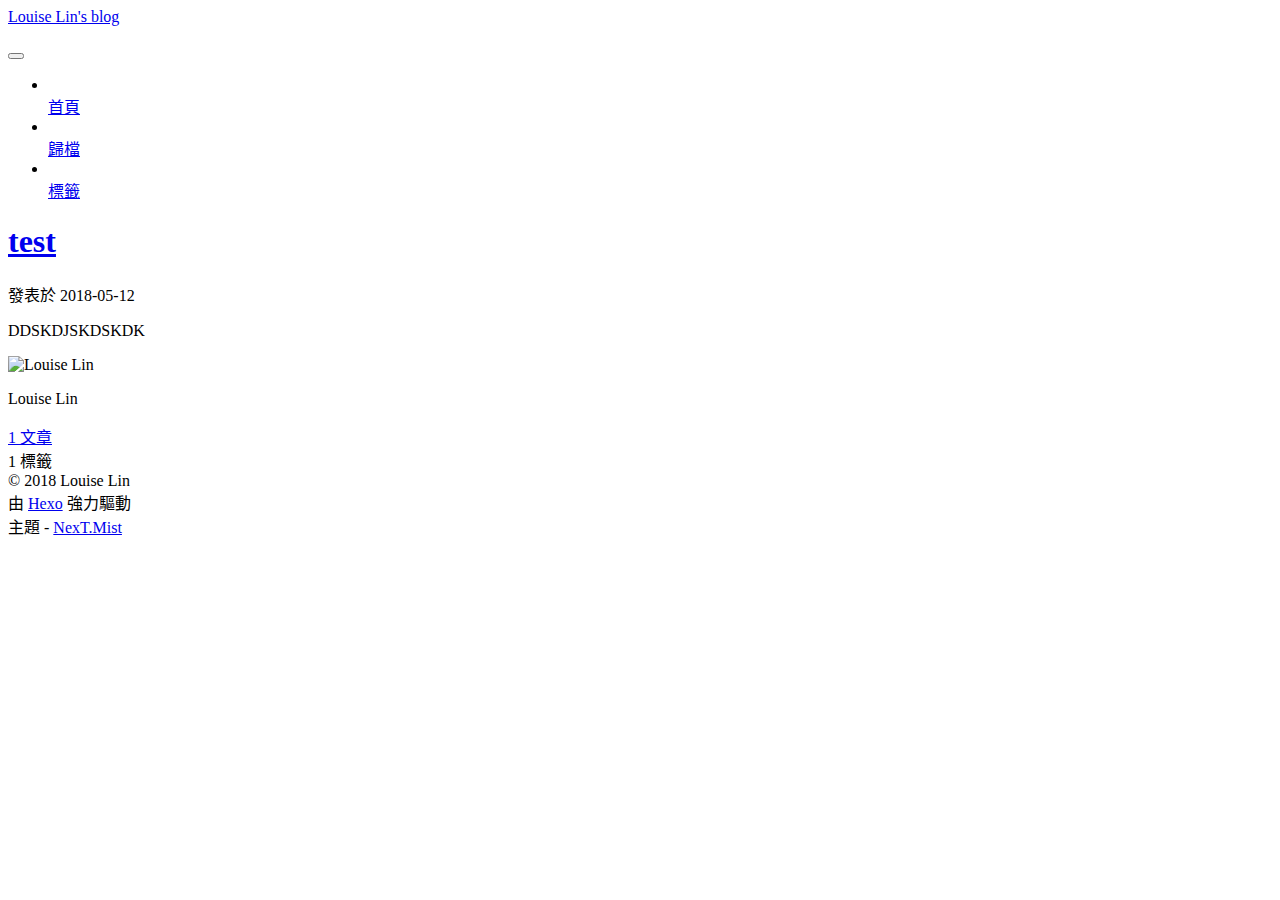
==== index.html @ 6469f83c "Site updated: 2018-05-12 19:33:34" ====
<!DOCTYPE html>



  


<html class="theme-next mist use-motion" lang="zh-tw">
<head>
  <meta charset="UTF-8"/>
<meta http-equiv="X-UA-Compatible" content="IE=edge" />
<meta name="viewport" content="width=device-width, initial-scale=1, maximum-scale=1"/>
<meta name="theme-color" content="#222">









<meta http-equiv="Cache-Control" content="no-transform" />
<meta http-equiv="Cache-Control" content="no-siteapp" />















  
  
  <link href="/hexo/lib/fancybox/source/jquery.fancybox.css?v=2.1.5" rel="stylesheet" type="text/css" />




  
  
  
  

  
    
    
  

  

  

  

  

  
    
    
    <link href="//fonts.googleapis.com/css?family=Lato:300,300italic,400,400italic,700,700italic&subset=latin,latin-ext" rel="stylesheet" type="text/css">
  






<link href="/hexo/lib/font-awesome/css/font-awesome.min.css?v=4.6.2" rel="stylesheet" type="text/css" />

<link href="/hexo/css/main.css?v=5.1.2" rel="stylesheet" type="text/css" />


  <meta name="keywords" content="Hexo, NexT" />








  <link rel="shortcut icon" type="image/x-icon" href="/hexo/favicon.ico?v=5.1.2" />






<meta property="og:type" content="website">
<meta property="og:title" content="Louise Lin&#39;s blog">
<meta property="og:url" content="http://yishin26.github.io/hexo./index.html">
<meta property="og:site_name" content="Louise Lin&#39;s blog">
<meta property="og:locale" content="zh-tw">
<meta name="twitter:card" content="summary">
<meta name="twitter:title" content="Louise Lin&#39;s blog">



<script type="text/javascript" id="hexo.configurations">
  var NexT = window.NexT || {};
  var CONFIG = {
    root: '/hexo/',
    scheme: 'Mist',
    sidebar: {"position":"left","display":"post","offset":12,"offset_float":12,"b2t":false,"scrollpercent":false,"onmobile":false},
    fancybox: true,
    tabs: true,
    motion: true,
    duoshuo: {
      userId: '0',
      author: '博主'
    },
    algolia: {
      applicationID: '',
      apiKey: '',
      indexName: '',
      hits: {"per_page":10},
      labels: {"input_placeholder":"Search for Posts","hits_empty":"We didn't find any results for the search: ${query}","hits_stats":"${hits} results found in ${time} ms"}
    }
  };
</script>



  <link rel="canonical" href="http://yishin26.github.io/hexo./"/>





  <title>Louise Lin's blog</title>
  














</head>

<body itemscope itemtype="http://schema.org/WebPage" lang="zh-tw">

  
  
    
  

  <div class="container sidebar-position-left 
   page-home 
 ">
    <div class="headband"></div>

    <header id="header" class="header" itemscope itemtype="http://schema.org/WPHeader">
      <div class="header-inner"><div class="site-brand-wrapper">
  <div class="site-meta ">
    

    <div class="custom-logo-site-title">
      <a href="/hexo/"  class="brand" rel="start">
        <span class="logo-line-before"><i></i></span>
        <span class="site-title">Louise Lin's blog</span>
        <span class="logo-line-after"><i></i></span>
      </a>
    </div>
      
        <p class="site-subtitle"></p>
      
  </div>

  <div class="site-nav-toggle">
    <button>
      <span class="btn-bar"></span>
      <span class="btn-bar"></span>
      <span class="btn-bar"></span>
    </button>
  </div>
</div>

<nav class="site-nav">
  

  
    <ul id="menu" class="menu">
      
        
        <li class="menu-item menu-item-home">
          <a href="/hexo/" rel="section">
            
              <i class="menu-item-icon fa fa-fw fa-home"></i> <br />
            
            首頁
          </a>
        </li>
      
        
        <li class="menu-item menu-item-archives">
          <a href="/hexo/archives/" rel="section">
            
              <i class="menu-item-icon fa fa-fw fa-archive"></i> <br />
            
            歸檔
          </a>
        </li>
      
        
        <li class="menu-item menu-item-tags">
          <a href="/hexo/tags/" rel="section">
            
              <i class="menu-item-icon fa fa-fw fa-tags"></i> <br />
            
            標籤
          </a>
        </li>
      

      
    </ul>
  

  
</nav>



 </div>
    </header>

    <main id="main" class="main">
      <div class="main-inner">
        <div class="content-wrap">
          <div id="content" class="content">
            
  <section id="posts" class="posts-expand">
    
      

  

  
  
  

  <article class="post post-type-normal" itemscope itemtype="http://schema.org/Article">
  
  
  
  <div class="post-block">
    <link itemprop="mainEntityOfPage" href="http://yishin26.github.io/hexo./hexo/2018/05/12/test/">

    <span hidden itemprop="author" itemscope itemtype="http://schema.org/Person">
      <meta itemprop="name" content="Louise Lin">
      <meta itemprop="description" content="">
      <meta itemprop="image" content="/hexo/images/avatar.gif">
    </span>

    <span hidden itemprop="publisher" itemscope itemtype="http://schema.org/Organization">
      <meta itemprop="name" content="Louise Lin's blog">
    </span>

    
      <header class="post-header">

        
        
          <h1 class="post-title" itemprop="name headline">
                
                <a class="post-title-link" href="/hexo/2018/05/12/test/" itemprop="url">test</a></h1>
        

        <div class="post-meta">
          <span class="post-time">
            
              <span class="post-meta-item-icon">
                <i class="fa fa-calendar-o"></i>
              </span>
              
                <span class="post-meta-item-text">發表於</span>
              
              <time title="創建於" itemprop="dateCreated datePublished" datetime="2018-05-12T19:15:19+08:00">
                2018-05-12
              </time>
            

            

            
          </span>

          

          
            
          

          
          

          

          

          

        </div>
      </header>
    

    
    
    
    <div class="post-body" itemprop="articleBody">

      
      

      
        
          
            <p>DDSKDJSKDSKDK</p>

          
        
      
    </div>
    
    
    

    

    

    

    <footer class="post-footer">
      

      

      

      
      
        <div class="post-eof"></div>
      
    </footer>
  </div>
  
  
  
  </article>


    
  </section>

  


          </div>
          


          

        </div>
        
          
  
  <div class="sidebar-toggle">
    <div class="sidebar-toggle-line-wrap">
      <span class="sidebar-toggle-line sidebar-toggle-line-first"></span>
      <span class="sidebar-toggle-line sidebar-toggle-line-middle"></span>
      <span class="sidebar-toggle-line sidebar-toggle-line-last"></span>
    </div>
  </div>

  <aside id="sidebar" class="sidebar">
    
    <div class="sidebar-inner">

      

      

      <section class="site-overview sidebar-panel sidebar-panel-active">
        <div class="site-author motion-element" itemprop="author" itemscope itemtype="http://schema.org/Person">
          <img class="site-author-image" itemprop="image"
               src="/hexo/images/avatar.gif"
               alt="Louise Lin" />
          <p class="site-author-name" itemprop="name">Louise Lin</p>
           
              <p class="site-description motion-element" itemprop="description"></p>
          
        </div>
        <nav class="site-state motion-element">

          
            <div class="site-state-item site-state-posts">
              <a href="/hexo/archives/">
                <span class="site-state-item-count">1</span>
                <span class="site-state-item-name">文章</span>
              </a>
            </div>
          

          

          
            
            
            <div class="site-state-item site-state-tags">
              
                <span class="site-state-item-count">1</span>
                <span class="site-state-item-name">標籤</span>
              
            </div>
          

        </nav>

        

        <div class="links-of-author motion-element">
          
        </div>

        
        

        
        

        


      </section>

      

      

    </div>
  </aside>


        
      </div>
    </main>

    <footer id="footer" class="footer">
      <div class="footer-inner">
        <div class="copyright" >
  
  &copy; 
  <span itemprop="copyrightYear">2018</span>
  <span class="with-love">
    <i class="fa fa-heart"></i>
  </span>
  <span class="author" itemprop="copyrightHolder">Louise Lin</span>
</div>


<div class="powered-by">
  由 <a class="theme-link" href="https://hexo.io">Hexo</a> 強力驅動
</div>

<div class="theme-info">
  主題 -
  <a class="theme-link" href="https://github.com/iissnan/hexo-theme-next">
    NexT.Mist
  </a>
</div>


        

        
      </div>
    </footer>

    
      <div class="back-to-top">
        <i class="fa fa-arrow-up"></i>
        
      </div>
    

  </div>

  

<script type="text/javascript">
  if (Object.prototype.toString.call(window.Promise) !== '[object Function]') {
    window.Promise = null;
  }
</script>









  












  
  <script type="text/javascript" src="/hexo/lib/jquery/index.js?v=2.1.3"></script>

  
  <script type="text/javascript" src="/hexo/lib/fastclick/lib/fastclick.min.js?v=1.0.6"></script>

  
  <script type="text/javascript" src="/hexo/lib/jquery_lazyload/jquery.lazyload.js?v=1.9.7"></script>

  
  <script type="text/javascript" src="/hexo/lib/velocity/velocity.min.js?v=1.2.1"></script>

  
  <script type="text/javascript" src="/hexo/lib/velocity/velocity.ui.min.js?v=1.2.1"></script>

  
  <script type="text/javascript" src="/hexo/lib/fancybox/source/jquery.fancybox.pack.js?v=2.1.5"></script>


  


  <script type="text/javascript" src="/hexo/js/src/utils.js?v=5.1.2"></script>

  <script type="text/javascript" src="/hexo/js/src/motion.js?v=5.1.2"></script>



  
  

  
    <script type="text/javascript" src="/hexo/js/src/scrollspy.js?v=5.1.2"></script>
<script type="text/javascript" src="/hexo/js/src/post-details.js?v=5.1.2"></script>

  

  


  <script type="text/javascript" src="/hexo/js/src/bootstrap.js?v=5.1.2"></script>



  


  




	





  





  






  





  

  

  

  

  

  

</body>
</html>
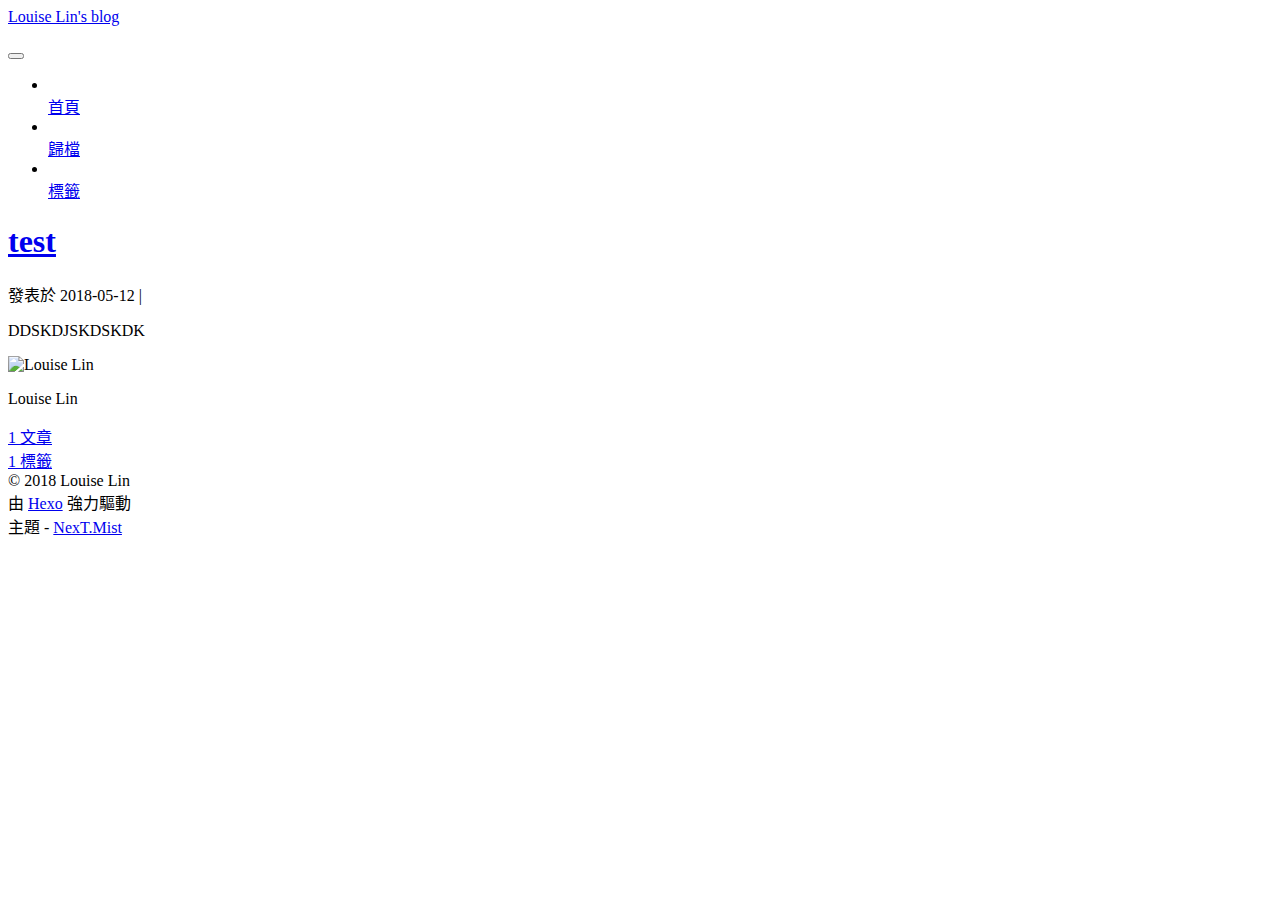
==== commit 941edc24: "Site updated: 2018-05-12 20:13:09" ====
--- a/index.html
+++ b/index.html
@@ -305,6 +305,17 @@
 
           
             
+              <span class="post-comments-count">
+                <span class="post-meta-divider">|</span>
+                <span class="post-meta-item-icon">
+                  <i class="fa fa-comment-o"></i>
+                </span>
+                <a href="/hexo/2018/05/12/test/#comments" itemprop="discussionUrl">
+                  <span class="post-comments-count disqus-comment-count"
+                        data-disqus-identifier="2018/05/12/test/" itemprop="commentCount"></span>
+                </a>
+              </span>
+            
           
 
           
@@ -425,10 +436,10 @@
             
             
             <div class="site-state-item site-state-tags">
-              
+              <a href="/hexo/tags/index.html">
                 <span class="site-state-item-count">1</span>
                 <span class="site-state-item-name">標籤</span>
-              
+              </a>
             </div>
           
 
@@ -581,6 +592,14 @@
 
   
 
+    
+      <script id="dsq-count-scr" src="https://.disqus.com/count.js" async></script>
+    
+
+    
+
+  
+
 
 
 
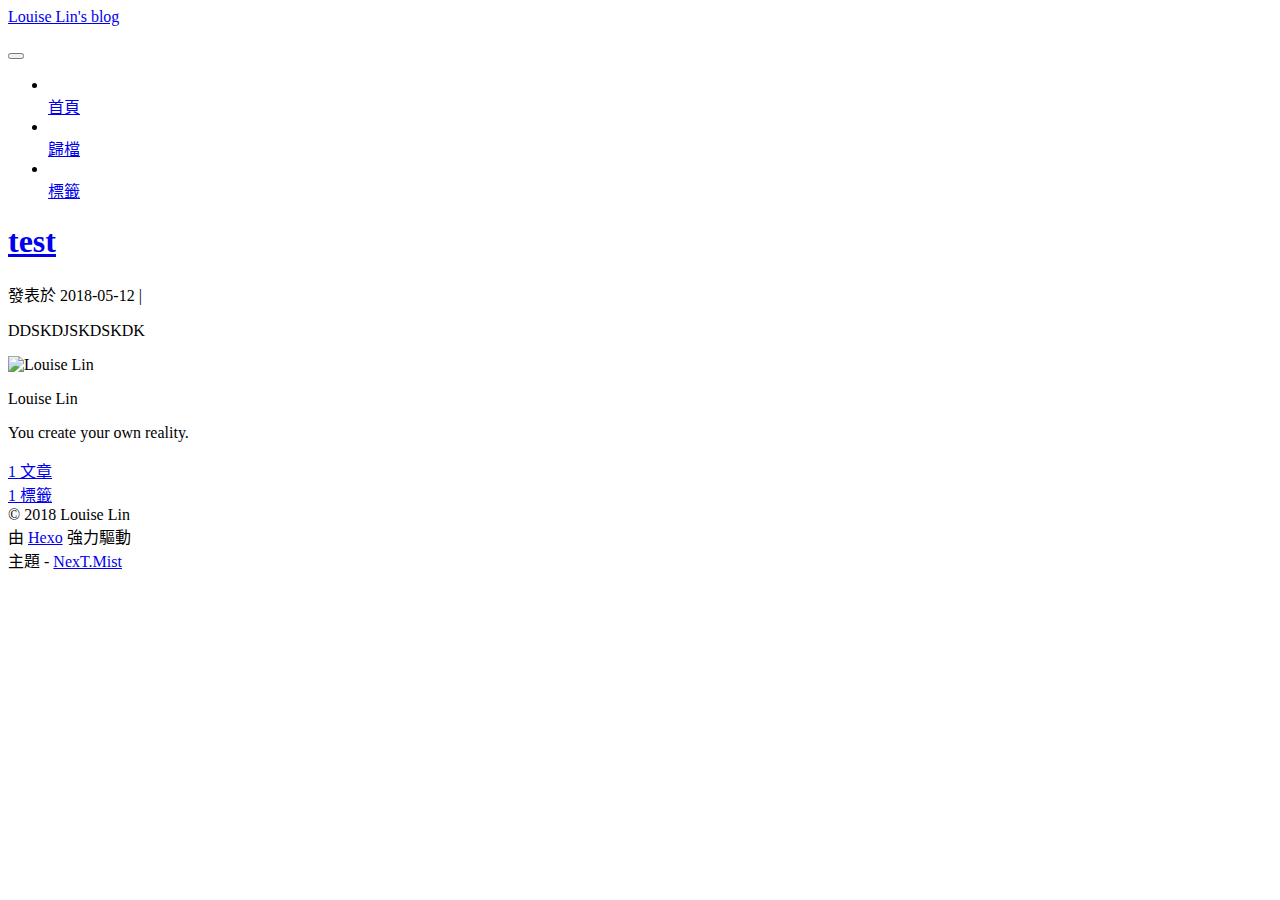
==== commit ec34b9ed: "Site updated: 2018-05-12 21:37:26" ====
--- a/index.html
+++ b/index.html
@@ -94,13 +94,16 @@
 
 
 
+<meta name="description" content="You create your own reality.">
 <meta property="og:type" content="website">
 <meta property="og:title" content="Louise Lin&#39;s blog">
 <meta property="og:url" content="http://yishin26.github.io/hexo./index.html">
 <meta property="og:site_name" content="Louise Lin&#39;s blog">
+<meta property="og:description" content="You create your own reality.">
 <meta property="og:locale" content="zh-tw">
 <meta name="twitter:card" content="summary">
 <meta name="twitter:title" content="Louise Lin&#39;s blog">
+<meta name="twitter:description" content="You create your own reality.">
 
 
 
@@ -265,7 +268,7 @@
     <span hidden itemprop="author" itemscope itemtype="http://schema.org/Person">
       <meta itemprop="name" content="Louise Lin">
       <meta itemprop="description" content="">
-      <meta itemprop="image" content="/hexo/images/avatar.gif">
+      <meta itemprop="image" content="/hexo/images/2017.6.25 - Yishin Lin Card.jpg">
     </span>
 
     <span hidden itemprop="publisher" itemscope itemtype="http://schema.org/Organization">
@@ -412,11 +415,11 @@
       <section class="site-overview sidebar-panel sidebar-panel-active">
         <div class="site-author motion-element" itemprop="author" itemscope itemtype="http://schema.org/Person">
           <img class="site-author-image" itemprop="image"
-               src="/hexo/images/avatar.gif"
+               src="/hexo/images/2017.6.25 - Yishin Lin Card.jpg"
                alt="Louise Lin" />
           <p class="site-author-name" itemprop="name">Louise Lin</p>
            
-              <p class="site-description motion-element" itemprop="description"></p>
+              <p class="site-description motion-element" itemprop="description">You create your own reality.</p>
           
         </div>
         <nav class="site-state motion-element">
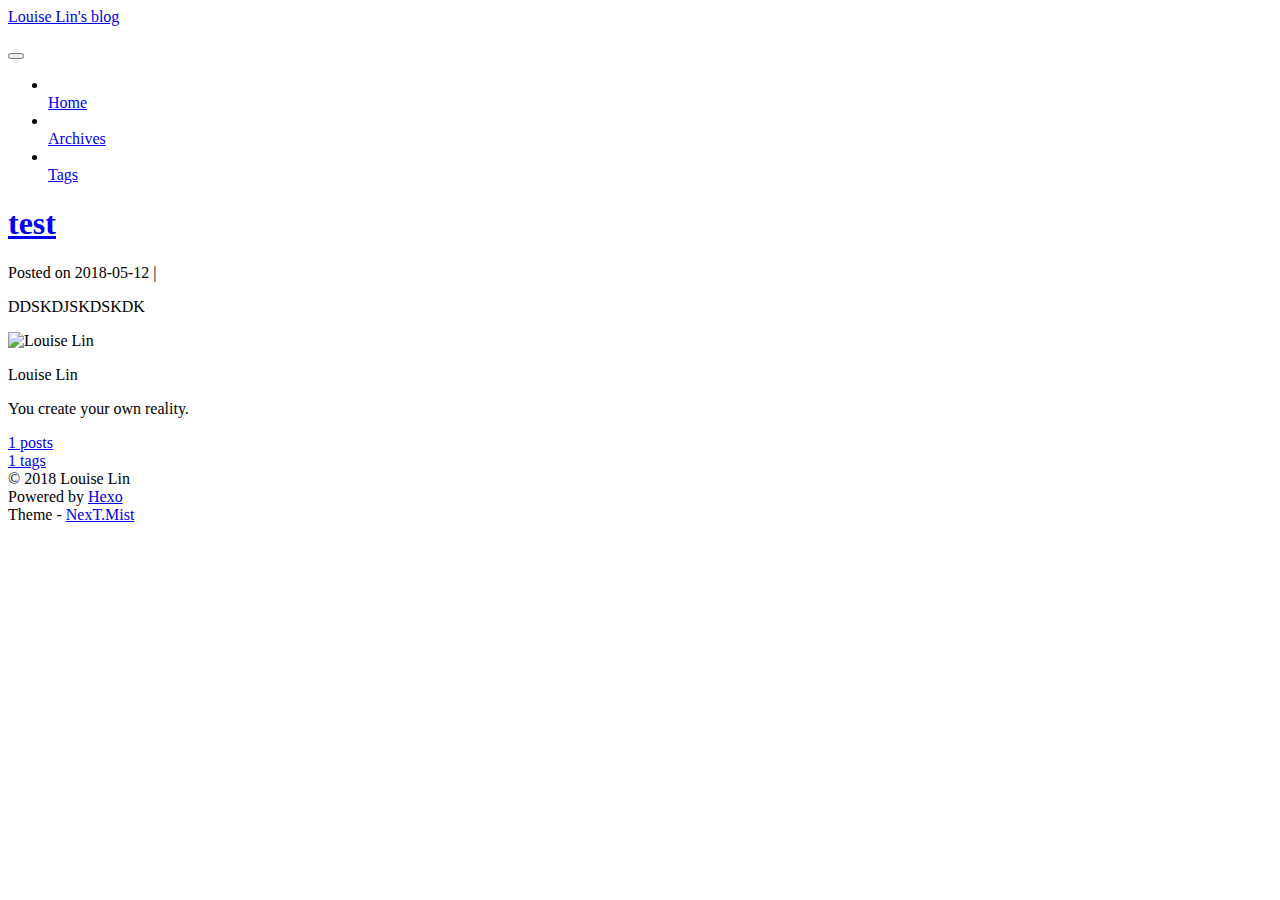
==== commit 5f93adfb: "Site updated: 2018-05-12 22:03:49" ====
--- a/index.html
+++ b/index.html
@@ -2,10 +2,8 @@
 
 
 
-  
-
-
-<html class="theme-next mist use-motion" lang="zh-tw">
+
+<html class="theme-next mist" lang="en">
 <head>
   <meta charset="UTF-8"/>
 <meta http-equiv="X-UA-Compatible" content="IE=edge" />
@@ -87,7 +85,7 @@
 
 
 
-  <link rel="shortcut icon" type="image/x-icon" href="/hexo/favicon.ico?v=5.1.2" />
+  <link rel="shortcut icon" type="image/x-icon" href="/hexo/images/favicon.ico?v=5.1.2" />
 
 
 
@@ -100,7 +98,7 @@
 <meta property="og:url" content="http://yishin26.github.io/hexo./index.html">
 <meta property="og:site_name" content="Louise Lin&#39;s blog">
 <meta property="og:description" content="You create your own reality.">
-<meta property="og:locale" content="zh-tw">
+<meta property="og:locale" content="en">
 <meta name="twitter:card" content="summary">
 <meta name="twitter:title" content="Louise Lin&#39;s blog">
 <meta name="twitter:description" content="You create your own reality.">
@@ -115,10 +113,10 @@
     sidebar: {"position":"left","display":"post","offset":12,"offset_float":12,"b2t":false,"scrollpercent":false,"onmobile":false},
     fancybox: true,
     tabs: true,
-    motion: true,
+    motion: false,
     duoshuo: {
       userId: '0',
-      author: '博主'
+      author: 'Author'
     },
     algolia: {
       applicationID: '',
@@ -156,7 +154,7 @@
 
 </head>
 
-<body itemscope itemtype="http://schema.org/WebPage" lang="zh-tw">
+<body itemscope itemtype="http://schema.org/WebPage" lang="en">
 
   
   
@@ -206,7 +204,7 @@
             
               <i class="menu-item-icon fa fa-fw fa-home"></i> <br />
             
-            首頁
+            Home
           </a>
         </li>
       
@@ -216,7 +214,7 @@
             
               <i class="menu-item-icon fa fa-fw fa-archive"></i> <br />
             
-            歸檔
+            Archives
           </a>
         </li>
       
@@ -226,7 +224,7 @@
             
               <i class="menu-item-icon fa fa-fw fa-tags"></i> <br />
             
-            標籤
+            Tags
           </a>
         </li>
       
@@ -292,9 +290,9 @@
                 <i class="fa fa-calendar-o"></i>
               </span>
               
-                <span class="post-meta-item-text">發表於</span>
+                <span class="post-meta-item-text">Posted on</span>
               
-              <time title="創建於" itemprop="dateCreated datePublished" datetime="2018-05-12T19:15:19+08:00">
+              <time title="Post created" itemprop="dateCreated datePublished" datetime="2018-05-12T19:15:19+08:00">
                 2018-05-12
               </time>
             
@@ -428,7 +426,7 @@
             <div class="site-state-item site-state-posts">
               <a href="/hexo/archives/">
                 <span class="site-state-item-count">1</span>
-                <span class="site-state-item-name">文章</span>
+                <span class="site-state-item-name">posts</span>
               </a>
             </div>
           
@@ -441,7 +439,7 @@
             <div class="site-state-item site-state-tags">
               <a href="/hexo/tags/index.html">
                 <span class="site-state-item-count">1</span>
-                <span class="site-state-item-name">標籤</span>
+                <span class="site-state-item-name">tags</span>
               </a>
             </div>
           
@@ -451,6 +449,35 @@
         
 
         <div class="links-of-author motion-element">
+          
+            
+              <span class="links-of-author-item">
+                <a href="https://github.com/Yishin26" target="_blank" title="GitHub">
+                  
+                    <i class="fa fa-fw fa-github"></i>
+                  
+                    
+                </a>
+              </span>
+            
+              <span class="links-of-author-item">
+                <a href="https://www.facebook.com/01LIN10" target="_blank" title="Facebook">
+                  
+                    <i class="fa fa-fw fa-facebook"></i>
+                  
+                    
+                </a>
+              </span>
+            
+              <span class="links-of-author-item">
+                <a href="https://www.linkedin.com/in/louise-l-484a80aa" target="_blank" title="Linkedin">
+                  
+                    <i class="fa fa-fw fa-linkedin"></i>
+                  
+                    
+                </a>
+              </span>
+            
           
         </div>
 
@@ -484,18 +511,18 @@
   &copy; 
   <span itemprop="copyrightYear">2018</span>
   <span class="with-love">
-    <i class="fa fa-heart"></i>
+    <i class="fa fa-"></i>
   </span>
   <span class="author" itemprop="copyrightHolder">Louise Lin</span>
 </div>
 
 
 <div class="powered-by">
-  由 <a class="theme-link" href="https://hexo.io">Hexo</a> 強力驅動
+  Powered by <a class="theme-link" href="https://hexo.io">Hexo</a>
 </div>
 
 <div class="theme-info">
-  主題 -
+  Theme -
   <a class="theme-link" href="https://github.com/iissnan/hexo-theme-next">
     NexT.Mist
   </a>
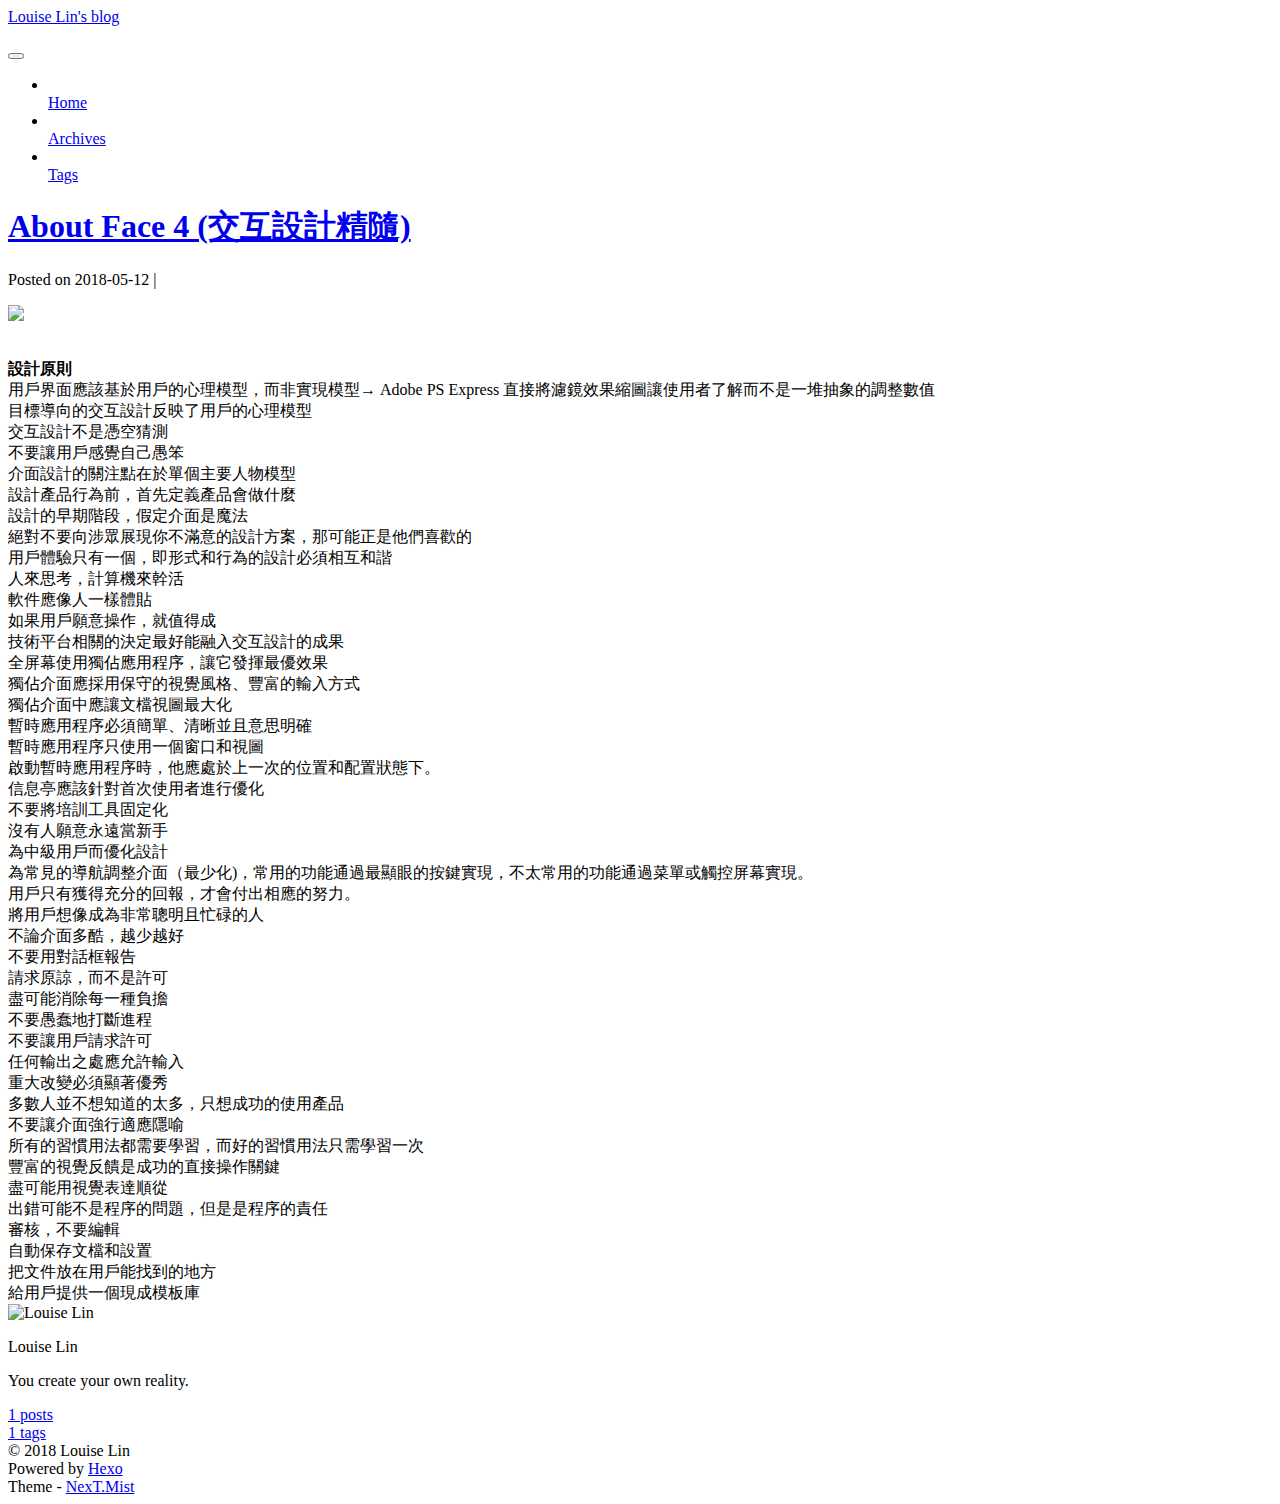
==== commit 607bc86b: "Site updated: 2018-05-12 23:24:05" ====
--- a/index.html
+++ b/index.html
@@ -261,7 +261,7 @@
   
   
   <div class="post-block">
-    <link itemprop="mainEntityOfPage" href="http://yishin26.github.io/hexo./hexo/2018/05/12/test/">
+    <link itemprop="mainEntityOfPage" href="http://yishin26.github.io/hexo./hexo/2018/05/12/Aboutface/">
 
     <span hidden itemprop="author" itemscope itemtype="http://schema.org/Person">
       <meta itemprop="name" content="Louise Lin">
@@ -280,7 +280,7 @@
         
           <h1 class="post-title" itemprop="name headline">
                 
-                <a class="post-title-link" href="/hexo/2018/05/12/test/" itemprop="url">test</a></h1>
+                <a class="post-title-link" href="/hexo/2018/05/12/Aboutface/" itemprop="url">About Face 4 (交互設計精隨)</a></h1>
         
 
         <div class="post-meta">
@@ -311,9 +311,9 @@
                 <span class="post-meta-item-icon">
                   <i class="fa fa-comment-o"></i>
                 </span>
-                <a href="/hexo/2018/05/12/test/#comments" itemprop="discussionUrl">
+                <a href="/hexo/2018/05/12/Aboutface/#comments" itemprop="discussionUrl">
                   <span class="post-comments-count disqus-comment-count"
-                        data-disqus-identifier="2018/05/12/test/" itemprop="commentCount"></span>
+                        data-disqus-identifier="2018/05/12/Aboutface/" itemprop="commentCount"></span>
                 </a>
               </span>
             
@@ -343,8 +343,8 @@
       
         
           
-            <p>DDSKDJSKDSKDK</p>
-
+            <p><img style="margin:auto;" src="http://books.iamue.com/wp-content/uploads/2018/02/s29011584.jpg"></p>
+<div><br><strong>設計原則</strong><br><li>用戶界面應該基於用戶的心理模型，而非實現模型→ Adobe PS Express 直接將濾鏡效果縮圖讓使用者了解而不是一堆抽象的調整數值<br></li><li>目標導向的交互設計反映了用戶的心理模型<br></li><li>交互設計不是憑空猜測<br></li><li>不要讓用戶感覺自己愚笨<br></li><li>介面設計的關注點在於單個主要人物模型<br></li><li>設計產品行為前，首先定義產品會做什麼<br></li><li>設計的早期階段，假定介面是魔法<br></li><li>絕對不要向涉眾展現你不滿意的設計方案，那可能正是他們喜歡的<br></li><li>用戶體驗只有一個，即形式和行為的設計必須相互和諧<br></li><li>人來思考，計算機來幹活<br></li><li>軟件應像人一樣體貼<br></li><li>如果用戶願意操作，就值得成<br></li><li>技術平台相關的決定最好能融入交互設計的成果<br></li><li>全屏幕使用獨佔應用程序，讓它發揮最優效果<br></li><li>獨佔介面應採用保守的視覺風格、豐富的輸入方式<br></li><li>獨佔介面中應讓文檔視圖最大化<br></li><li>暫時應用程序必須簡單、清晰並且意思明確<br></li><li>暫時應用程序只使用一個窗口和視圖<br></li><li>啟動暫時應用程序時，他應處於上一次的位置和配置狀態下。<br></li><li>信息亭應該針對首次使用者進行優化<br></li><li>不要將培訓工具固定化<br></li><li>沒有人願意永遠當新手<br></li><li>為中級用戶而優化設計<br></li><li>為常見的導航調整介面（最少化)，常用的功能通過最顯眼的按鍵實現，不太常用的功能通過菜單或觸控屏幕實現。<br></li><li>用戶只有獲得充分的回報，才會付出相應的努力。<br></li><li>將用戶想像成為非常聰明且忙碌的人<br></li><li>不論介面多酷，越少越好<br></li><li>不要用對話框報告<br></li><li>請求原諒，而不是許可<br></li><li>盡可能消除每一種負擔<br></li><li>不要愚蠢地打斷進程<br></li><li>不要讓用戶請求許可<br></li><li>任何輸出之處應允許輸入<br></li><li>重大改變必須顯著優秀<br></li><li>多數人並不想知道的太多，只想成功的使用產品<br></li><li>不要讓介面強行適應隱喻<br></li><li>所有的習慣用法都需要學習，而好的習慣用法只需學習一次<br></li><li>豐富的視覺反饋是成功的直接操作關鍵<br></li><li>盡可能用視覺表達順從<br></li><li>出錯可能不是程序的問題，但是是程序的責任<br></li><li>審核，不要編輯<br></li><li>自動保存文檔和設置<br></li><li>把文件放在用戶能找到的地方<br></li><li>給用戶提供一個現成模板庫<br></li></div>
           
         
       
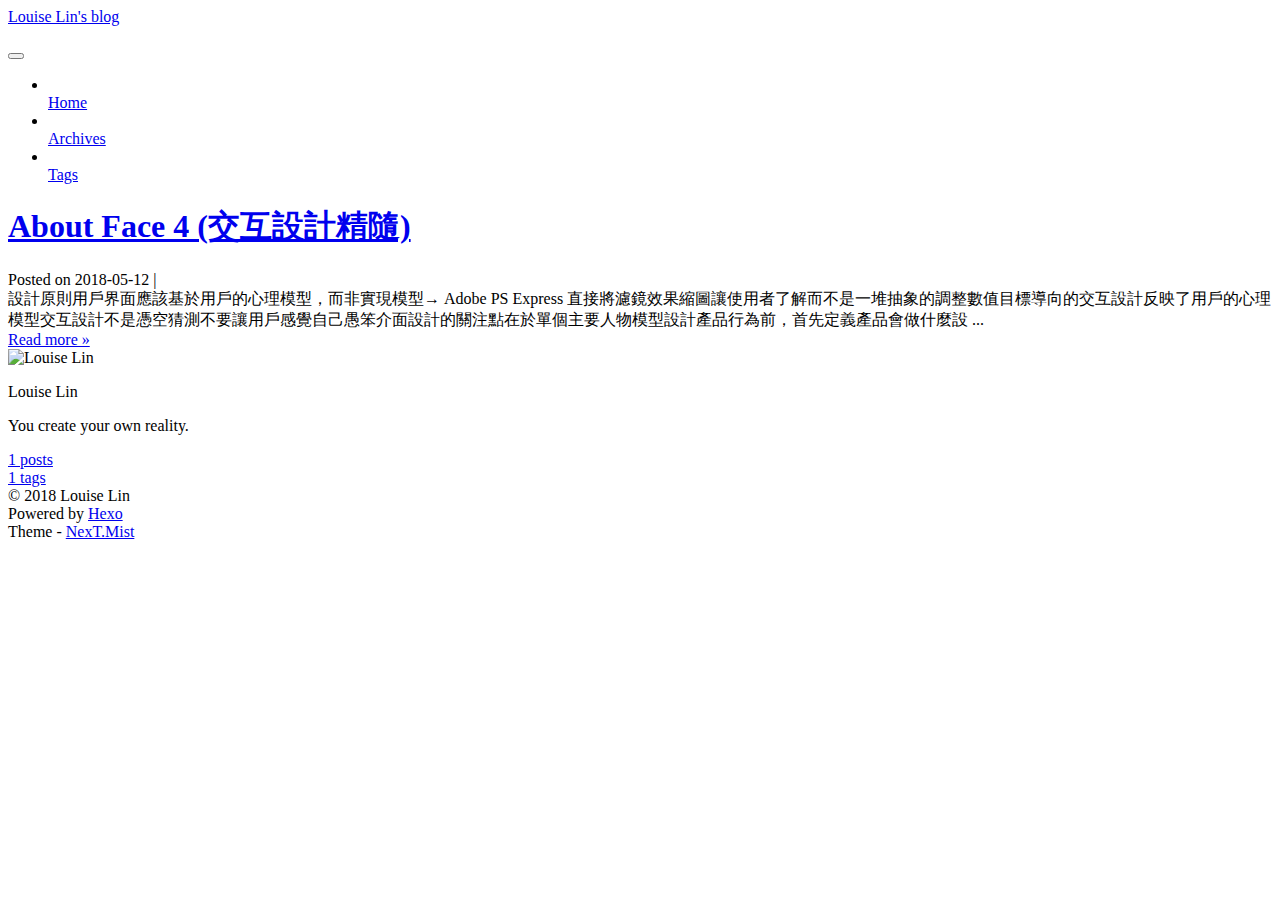
==== commit 87da1569: "Site updated: 2018-05-12 23:38:21" ====
--- a/index.html
+++ b/index.html
@@ -343,9 +343,16 @@
       
         
           
-            <p><img style="margin:auto;" src="http://books.iamue.com/wp-content/uploads/2018/02/s29011584.jpg"></p>
-<div><br><strong>設計原則</strong><br><li>用戶界面應該基於用戶的心理模型，而非實現模型→ Adobe PS Express 直接將濾鏡效果縮圖讓使用者了解而不是一堆抽象的調整數值<br></li><li>目標導向的交互設計反映了用戶的心理模型<br></li><li>交互設計不是憑空猜測<br></li><li>不要讓用戶感覺自己愚笨<br></li><li>介面設計的關注點在於單個主要人物模型<br></li><li>設計產品行為前，首先定義產品會做什麼<br></li><li>設計的早期階段，假定介面是魔法<br></li><li>絕對不要向涉眾展現你不滿意的設計方案，那可能正是他們喜歡的<br></li><li>用戶體驗只有一個，即形式和行為的設計必須相互和諧<br></li><li>人來思考，計算機來幹活<br></li><li>軟件應像人一樣體貼<br></li><li>如果用戶願意操作，就值得成<br></li><li>技術平台相關的決定最好能融入交互設計的成果<br></li><li>全屏幕使用獨佔應用程序，讓它發揮最優效果<br></li><li>獨佔介面應採用保守的視覺風格、豐富的輸入方式<br></li><li>獨佔介面中應讓文檔視圖最大化<br></li><li>暫時應用程序必須簡單、清晰並且意思明確<br></li><li>暫時應用程序只使用一個窗口和視圖<br></li><li>啟動暫時應用程序時，他應處於上一次的位置和配置狀態下。<br></li><li>信息亭應該針對首次使用者進行優化<br></li><li>不要將培訓工具固定化<br></li><li>沒有人願意永遠當新手<br></li><li>為中級用戶而優化設計<br></li><li>為常見的導航調整介面（最少化)，常用的功能通過最顯眼的按鍵實現，不太常用的功能通過菜單或觸控屏幕實現。<br></li><li>用戶只有獲得充分的回報，才會付出相應的努力。<br></li><li>將用戶想像成為非常聰明且忙碌的人<br></li><li>不論介面多酷，越少越好<br></li><li>不要用對話框報告<br></li><li>請求原諒，而不是許可<br></li><li>盡可能消除每一種負擔<br></li><li>不要愚蠢地打斷進程<br></li><li>不要讓用戶請求許可<br></li><li>任何輸出之處應允許輸入<br></li><li>重大改變必須顯著優秀<br></li><li>多數人並不想知道的太多，只想成功的使用產品<br></li><li>不要讓介面強行適應隱喻<br></li><li>所有的習慣用法都需要學習，而好的習慣用法只需學習一次<br></li><li>豐富的視覺反饋是成功的直接操作關鍵<br></li><li>盡可能用視覺表達順從<br></li><li>出錯可能不是程序的問題，但是是程序的責任<br></li><li>審核，不要編輯<br></li><li>自動保存文檔和設置<br></li><li>把文件放在用戶能找到的地方<br></li><li>給用戶提供一個現成模板庫<br></li></div>
-          
+          
+設計原則用戶界面應該基於用戶的心理模型，而非實現模型→ Adobe PS Express 直接將濾鏡效果縮圖讓使用者了解而不是一堆抽象的調整數值目標導向的交互設計反映了用戶的心理模型交互設計不是憑空猜測不要讓用戶感覺自己愚笨介面設計的關注點在於單個主要人物模型設計產品行為前，首先定義產品會做什麼設
+          ...
+          <!--noindex-->
+          <div class="post-button text-center">
+            <a class="btn" href="/hexo/2018/05/12/Aboutface/#more" rel="contents">
+              Read more &raquo;
+            </a>
+          </div>
+          <!--/noindex-->
         
       
     </div>
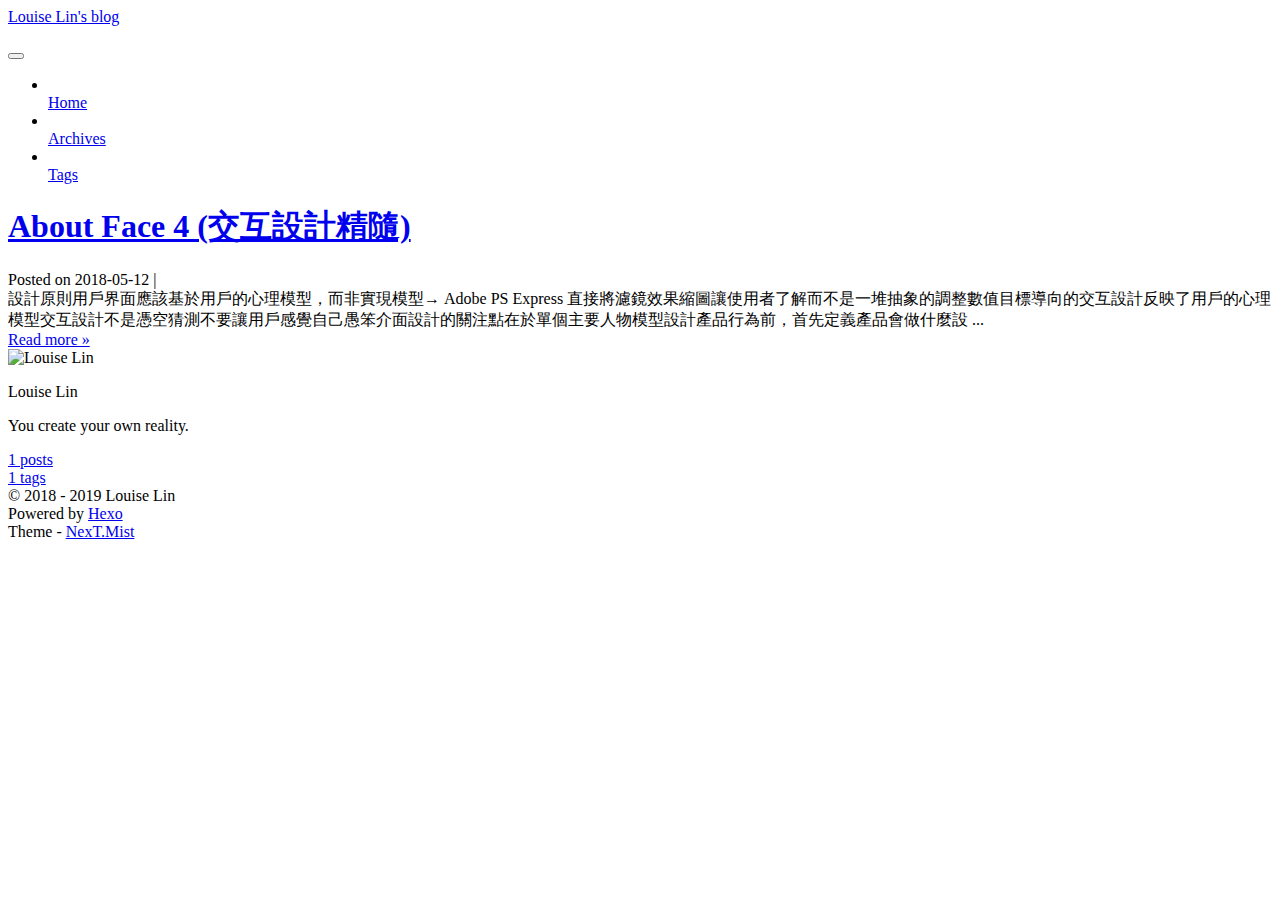
==== commit bbf12a98: "Site updated: 2019-05-10 00:43:02" ====
--- a/index.html
+++ b/index.html
@@ -4,10 +4,10 @@
 
 
 <html class="theme-next mist" lang="en">
-<head>
-  <meta charset="UTF-8"/>
-<meta http-equiv="X-UA-Compatible" content="IE=edge" />
-<meta name="viewport" content="width=device-width, initial-scale=1, maximum-scale=1"/>
+<head><meta name="generator" content="Hexo 3.8.0">
+  <meta charset="UTF-8">
+<meta http-equiv="X-UA-Compatible" content="IE=edge">
+<meta name="viewport" content="width=device-width, initial-scale=1, maximum-scale=1">
 <meta name="theme-color" content="#222">
 
 
@@ -18,26 +18,26 @@
 
 
 
-<meta http-equiv="Cache-Control" content="no-transform" />
-<meta http-equiv="Cache-Control" content="no-siteapp" />
-
-
-
-
-
-
-
-
-
-
-
-
-
-
-
-  
-  
-  <link href="/hexo/lib/fancybox/source/jquery.fancybox.css?v=2.1.5" rel="stylesheet" type="text/css" />
+<meta http-equiv="Cache-Control" content="no-transform">
+<meta http-equiv="Cache-Control" content="no-siteapp">
+
+
+
+
+
+
+
+
+
+
+
+
+
+
+
+  
+  
+  <link href="/hexo/lib/fancybox/source/jquery.fancybox.css?v=2.1.5" rel="stylesheet" type="text/css">
 
 
 
@@ -71,21 +71,21 @@
 
 
 
-<link href="/hexo/lib/font-awesome/css/font-awesome.min.css?v=4.6.2" rel="stylesheet" type="text/css" />
-
-<link href="/hexo/css/main.css?v=5.1.2" rel="stylesheet" type="text/css" />
-
-
-  <meta name="keywords" content="Hexo, NexT" />
-
-
-
-
-
-
-
-
-  <link rel="shortcut icon" type="image/x-icon" href="/hexo/images/favicon.ico?v=5.1.2" />
+<link href="/hexo/lib/font-awesome/css/font-awesome.min.css?v=4.6.2" rel="stylesheet" type="text/css">
+
+<link href="/hexo/css/main.css?v=5.1.2" rel="stylesheet" type="text/css">
+
+
+  <meta name="keywords" content="Hexo, NexT">
+
+
+
+
+
+
+
+
+  <link rel="shortcut icon" type="image/x-icon" href="/hexo/images/favicon.ico?v=5.1.2">
 
 
 
@@ -130,7 +130,7 @@
 
 
 
-  <link rel="canonical" href="http://yishin26.github.io/hexo./"/>
+  <link rel="canonical" href="http://yishin26.github.io/hexo./">
 
 
 
@@ -172,7 +172,7 @@
     
 
     <div class="custom-logo-site-title">
-      <a href="/hexo/"  class="brand" rel="start">
+      <a href="/hexo/" class="brand" rel="start">
         <span class="logo-line-before"><i></i></span>
         <span class="site-title">Louise Lin's blog</span>
         <span class="logo-line-after"><i></i></span>
@@ -202,7 +202,7 @@
         <li class="menu-item menu-item-home">
           <a href="/hexo/" rel="section">
             
-              <i class="menu-item-icon fa fa-fw fa-home"></i> <br />
+              <i class="menu-item-icon fa fa-fw fa-home"></i> <br>
             
             Home
           </a>
@@ -212,7 +212,7 @@
         <li class="menu-item menu-item-archives">
           <a href="/hexo/archives/" rel="section">
             
-              <i class="menu-item-icon fa fa-fw fa-archive"></i> <br />
+              <i class="menu-item-icon fa fa-fw fa-archive"></i> <br>
             
             Archives
           </a>
@@ -222,7 +222,7 @@
         <li class="menu-item menu-item-tags">
           <a href="/hexo/tags/" rel="section">
             
-              <i class="menu-item-icon fa fa-fw fa-tags"></i> <br />
+              <i class="menu-item-icon fa fa-fw fa-tags"></i> <br>
             
             Tags
           </a>
@@ -265,7 +265,7 @@
 
     <span hidden itemprop="author" itemscope itemtype="http://schema.org/Person">
       <meta itemprop="name" content="Louise Lin">
-      <meta itemprop="description" content="">
+      <meta itemprop="description" content>
       <meta itemprop="image" content="/hexo/images/2017.6.25 - Yishin Lin Card.jpg">
     </span>
 
@@ -312,8 +312,7 @@
                   <i class="fa fa-comment-o"></i>
                 </span>
                 <a href="/hexo/2018/05/12/Aboutface/#comments" itemprop="discussionUrl">
-                  <span class="post-comments-count disqus-comment-count"
-                        data-disqus-identifier="2018/05/12/Aboutface/" itemprop="commentCount"></span>
+                  <span class="post-comments-count disqus-comment-count" data-disqus-identifier="2018/05/12/Aboutface/" itemprop="commentCount"></span>
                 </a>
               </span>
             
@@ -419,9 +418,7 @@
 
       <section class="site-overview sidebar-panel sidebar-panel-active">
         <div class="site-author motion-element" itemprop="author" itemscope itemtype="http://schema.org/Person">
-          <img class="site-author-image" itemprop="image"
-               src="/hexo/images/2017.6.25 - Yishin Lin Card.jpg"
-               alt="Louise Lin" />
+          <img class="site-author-image" itemprop="image" src="/hexo/images/2017.6.25 - Yishin Lin Card.jpg" alt="Louise Lin">
           <p class="site-author-name" itemprop="name">Louise Lin</p>
            
               <p class="site-description motion-element" itemprop="description">You create your own reality.</p>
@@ -513,10 +510,10 @@
 
     <footer id="footer" class="footer">
       <div class="footer-inner">
-        <div class="copyright" >
-  
-  &copy; 
-  <span itemprop="copyrightYear">2018</span>
+        <div class="copyright">
+  
+  &copy;  2018 - 
+  <span itemprop="copyrightYear">2019</span>
   <span class="with-love">
     <i class="fa fa-"></i>
   </span>
